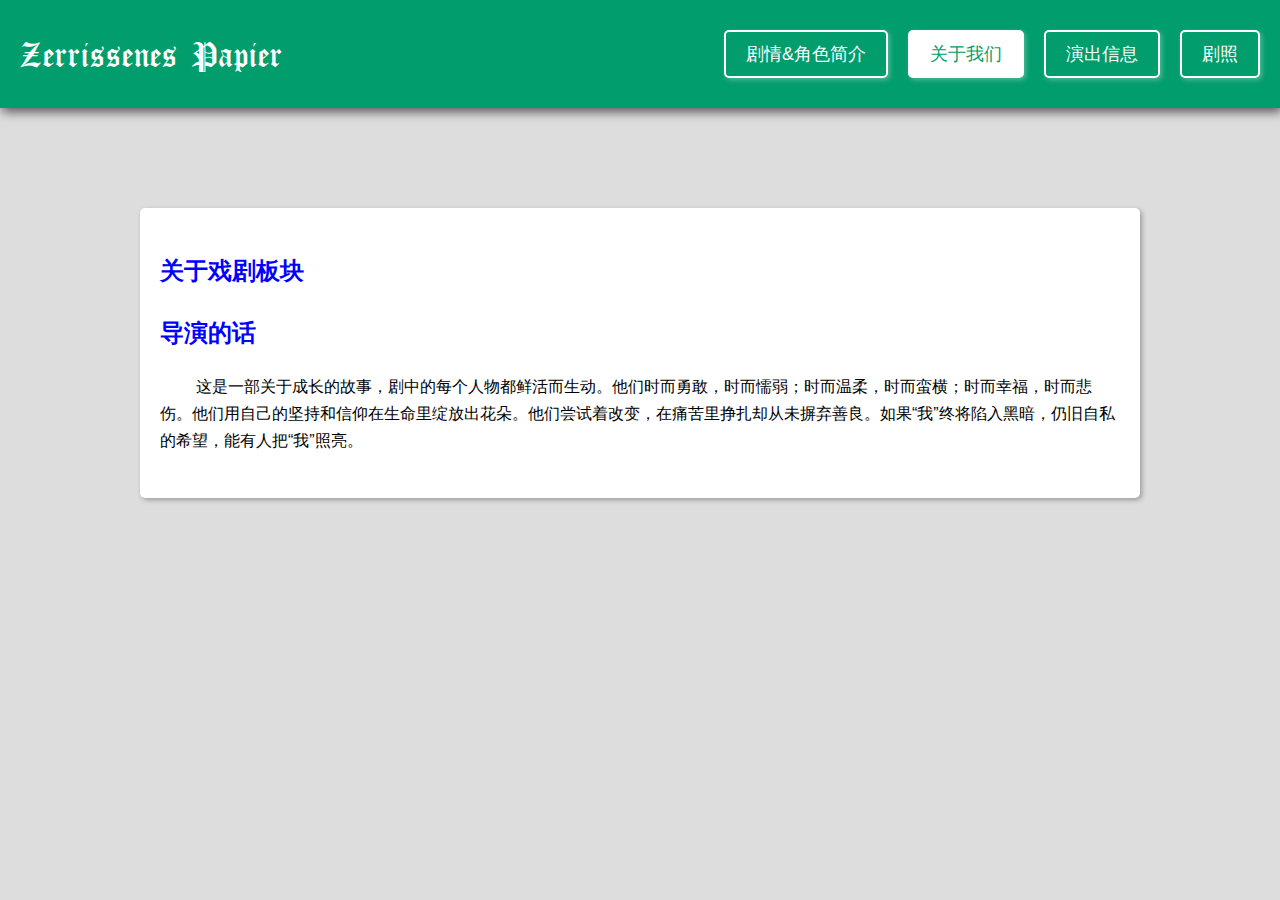
==== about-us.html @ ee60b51f "initial version" ====
<!DOCTYPE html>
<html lang="en">
<head>
    <meta charset="UTF-8">
    <meta name="viewport" content="width=device-width, initial-scale=1.0">
    <link rel="stylesheet" href="styles/lobby.css">
    <title>关于我们</title>
</head>
<body>
    <header>
        <a href="index.html" class="title">Zerrissenes Papier</a>
        <nav class="container">
            <a href="plot.html" class="option">剧情&角色简介</a>
            <a href="#" class="current">关于我们</a>
            <a href="information.html" class="option">演出信息</a>
            <a href="photo-gallery.html" class="option">剧照</a>
        </nav>
    </header>

    <main class="introduction">
        <section>
            <h3 class="text">关于戏剧板块</h3>
            <p>

            </p>
        </section>
        <section>
            <h3 class="text">导演的话</h3>
            <p>
                &nbsp;&nbsp;&nbsp;&nbsp;&nbsp;&nbsp;&nbsp;&nbsp;这是一部关于成长的故事，剧中的每个人物都鲜活而生动。他们时而勇敢，时而懦弱；时而温柔，时而蛮横；时而幸福，时而悲伤。他们用自己的坚持和信仰在生命里绽放出花朵。他们尝试着改变，在痛苦里挣扎却从未摒弃善良。如果“我”终将陷入黑暗，仍旧自私的希望，能有人把“我”照亮。
            </p>
        </section>
        <section>
            <h3 class="text"></h3>
            <p>
                
            </p>
        </section>
    </main>
</body>
</html>
---- styles/lobby.css ----
body {
    background-color: #dddddd;
    font-family: Arial, Helvetica, sans-serif;
    margin: 0;
    padding: 0;
}

@font-face {  
    font-family: 'CLoister Black'; /* 自定义字体名称 */  
    src: url('CloisterBlack.ttf') format('truetype'); /* 字体文件的路径和格式 */  
    font-weight: normal; /* 字体粗细，可选 */  
    font-style: normal;  /* 字体样式，可选 */  
}

.introduction{
    margin: 100px auto 0;
    color: black;
    background-color: white;
    padding: 20px;
    border-radius: 5px;
    box-shadow: 2px 2px 5px rgba(0,0,0,0.3);
    max-width: 960px;
    width: calc(100% - 2em);
    line-height: 1.7;
}

.section-center{
    text-align: center;
}

.text{
    margin-bottom: 20px;
    line-height: 1.6;
    color: blue;
    font-size: 24px;
}

header{
    display: flex;
    justify-content: space-between;
    align-items: center;
    padding: 30px 20px;
    height: auto;
    background-color: #029d6c;
    box-shadow: 2px 4px 10px rgba(0, 0, 0, 0.6);
}

.title{
    font-size: 36px;
    color: white;
    font-family: 'CLoister Black', serif;
    text-decoration: none;
}

.container{
    display: flex;
    gap: 20px;
}

.option{
    padding: 10px 20px;
    box-shadow: 2px 2px 5px rgba(255, 255, 255, 0.3);
    font-size: 18px;
    text-decoration: none;
    color: white;
    border-radius: 5px;
    border: 2px solid white;
    transition: background-color 0.5s ease;
}

.option:hover{
    background-color: white;
    color: #029d6c;
}

.current{
    padding: 10px 20px;
    box-shadow: 2px 2px 5px rgba(255, 255, 255, 0.3);
    font-size: 18px;
    color: #029d6c;
    background-color: white;
    text-decoration: none;
    border-radius: 5px;
    border: 2px solid white;
}

.fade {
    position: relative;
    height: 200px;
    text-align: left;
    overflow: hidden; /* 添加此行以隐藏溢出内容 */
}

.fade span {
    position: absolute;
    left: 0; /* 将 left 设置为 0 */
    top: 0; /* 添加 top: 0 以确保垂直对齐 */
    transition: opacity 0.5s ease-in-out;
    width: 100%;
    height: 100%;
}

.fade span:nth-child(2) {
    opacity: 0;
}

.fade span:nth-child(1) {
    opacity: 1;
}

.fade:hover span:nth-child(2) {
    opacity: 1;
}

.fade:hover span:nth-child(1) {
    opacity: 0;
}

@keyframes fade-in {
    from { opacity: 0; filter: blur(0.2px); }
    to { opacity: 1; }
}

/* 响应式设计 */
@media (max-width: 768px) {
    .container {
        flex-direction: column;
        gap: 10px;
    }

    .title {
        font-size: 24px;
    }
    .fade{
        height: 350px;
    }
}
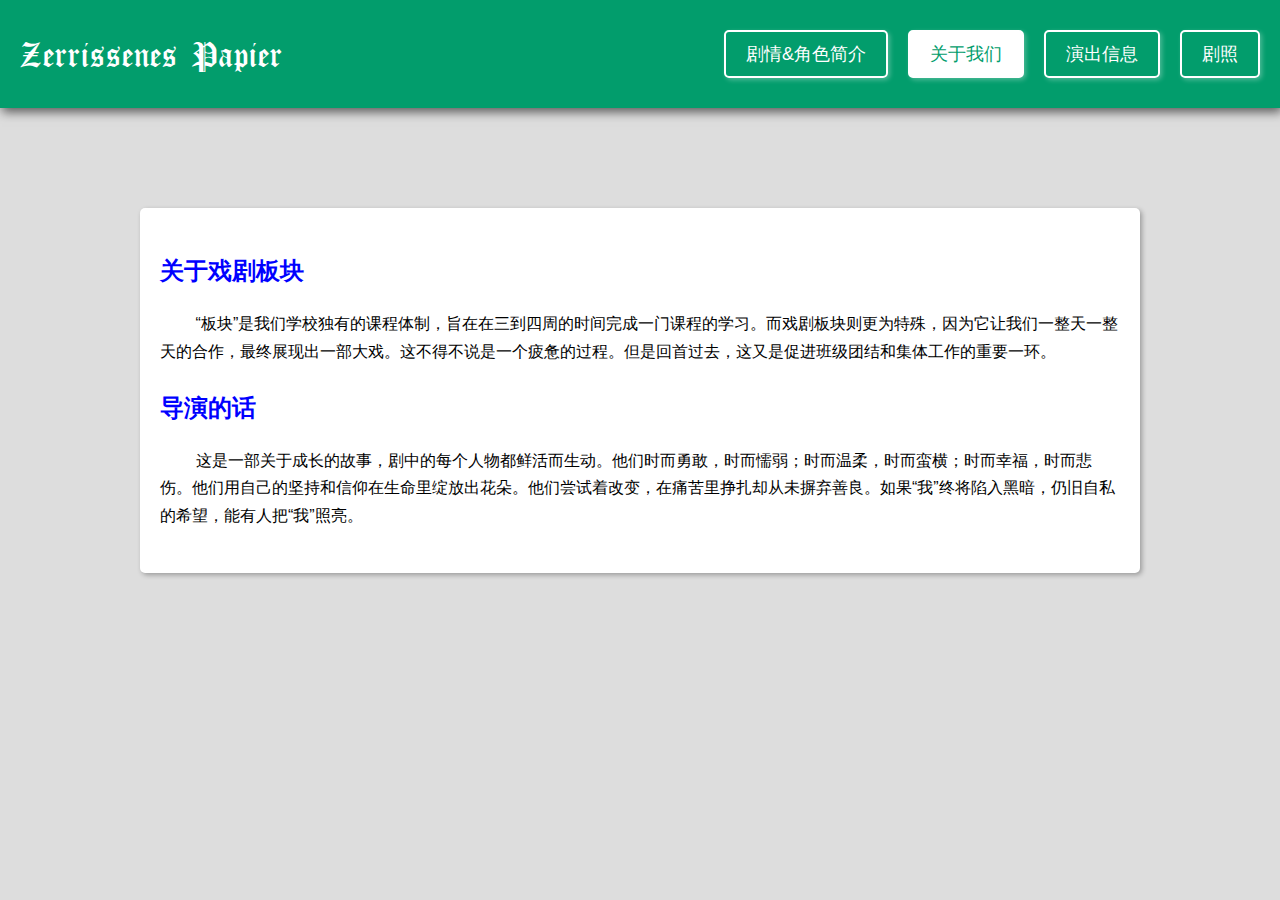
==== commit c6813e18: "photos added" ====
--- a/about-us.html
+++ b/about-us.html
@@ -21,7 +21,7 @@
         <section>
             <h3 class="text">关于戏剧板块</h3>
             <p>
-
+                &nbsp;&nbsp;&nbsp;&nbsp;&nbsp;&nbsp;&nbsp;&nbsp;“板块”是我们学校独有的课程体制，旨在在三到四周的时间完成一门课程的学习。而戏剧板块则更为特殊，因为它让我们一整天一整天的合作，最终展现出一部大戏。这不得不说是一个疲惫的过程。但是回首过去，这又是促进班级团结和集体工作的重要一环。
             </p>
         </section>
         <section>
--- a/styles/lobby.css
+++ b/styles/lobby.css
@@ -13,7 +13,7 @@
 }
 
 .introduction{
-    margin: 100px auto 0;
+    margin: 100px auto 50px;
     color: black;
     background-color: white;
     padding: 20px;
@@ -116,6 +116,13 @@
     opacity: 0;
 }
 
+.actor{
+    width:40vw;
+    margin: 30px;
+    border-radius: 5px;
+    box-shadow: 2px 2px 5px rgba(0,0,0,0.3);
+}
+
 @keyframes fade-in {
     from { opacity: 0; filter: blur(0.2px); }
     to { opacity: 1; }
@@ -134,4 +141,8 @@
     .fade{
         height: 350px;
     }
+    .actor{
+        width: 70vw;
+    }
 }
+
